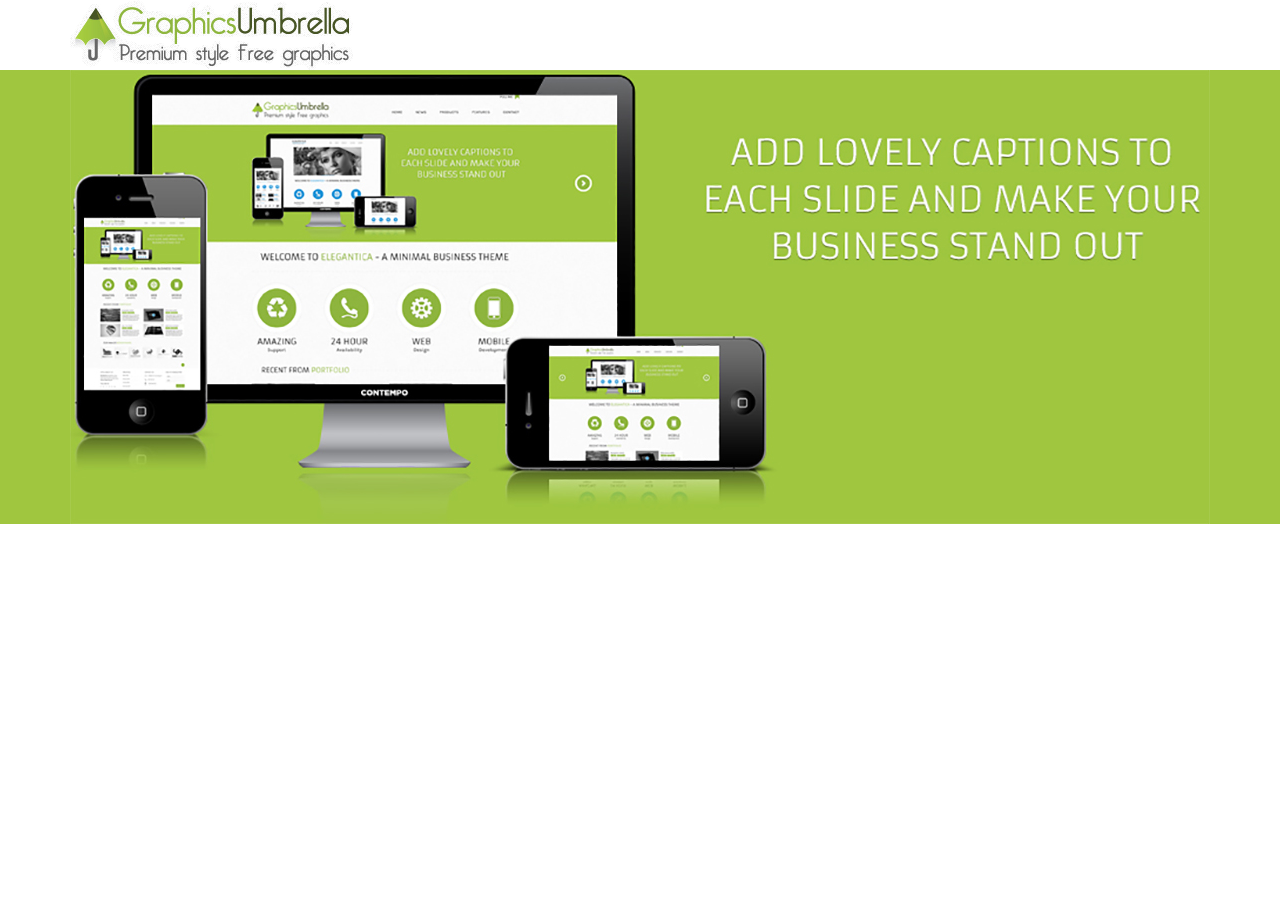
==== index.html @ b78e2ece "Start Over" ====
<!DOCTYPE html>
<html lang="en">
<head>
    <meta charset="UTF-8">
    <meta name="viewport" content="width=device-width, initial-scale=1.0">
    <meta http-equiv="X-UA-Compatible" content="ie=edge">
    <link rel="stylesheet" href="css/bootstrap.css">
    <link rel="stylesheet" href="css/style.css">
    <title>Umbrella</title>
</head>
<body>
    
<div class="topnav">
    <div class="container">
        <div class="row">
            <div class="col-sm-6"><img class="img-responsive" src="assets/logo.png" alt=""></div>
            <div class="col-sm-6">  </div>
        </div>
    </div>
</div>




<div class="slide">
    <div class="container">
        <div class="row">
            <div class="col-sm-12">
                <img src="assets/hero.jpg" alt=""  class="img-responsive">
            </div>
        </div>
    </div>
</div>





<div class="circle">
    <div class="container">
        <div class="row">
            <div class="col-sm-3"></div>
            <div class="col-sm-3"></div>
            <div class="col-sm-3"></div>
            <div class="col-sm-3"></div>
        </div>
    </div>
</div>

 


<div class="portifolio">
    <div class="container">
        <div class="row">
            <div class="col-sm-6"></div>
            <div class="col-sm-6"></div>
        </div>
    </div>
</div>




<div class="ads">
    <container>
        <div class="row">
            <div class="col-sm-12"></div>
        </div>
    </container>
</div>




<div class="bottomnav">
    <div class="container">
        <div class="row">
            <div class="col-sm-3"></div>
            <div class="col-sm-3"></div>
            <div class="col-sm-3"></div>
            <div class="col-sm-3"></div>
        </div>
    </div>
</div>




<div class="footer">
    <div class="container">
        <div class="row">
            <div class="col-sm-6"></div>
            <div class="col-sm-6"></div>
        </div>
    </div>
</div>






</body>
</html>
---- css/style.css ----
.slide{
    background-color: #a0c63f;
}
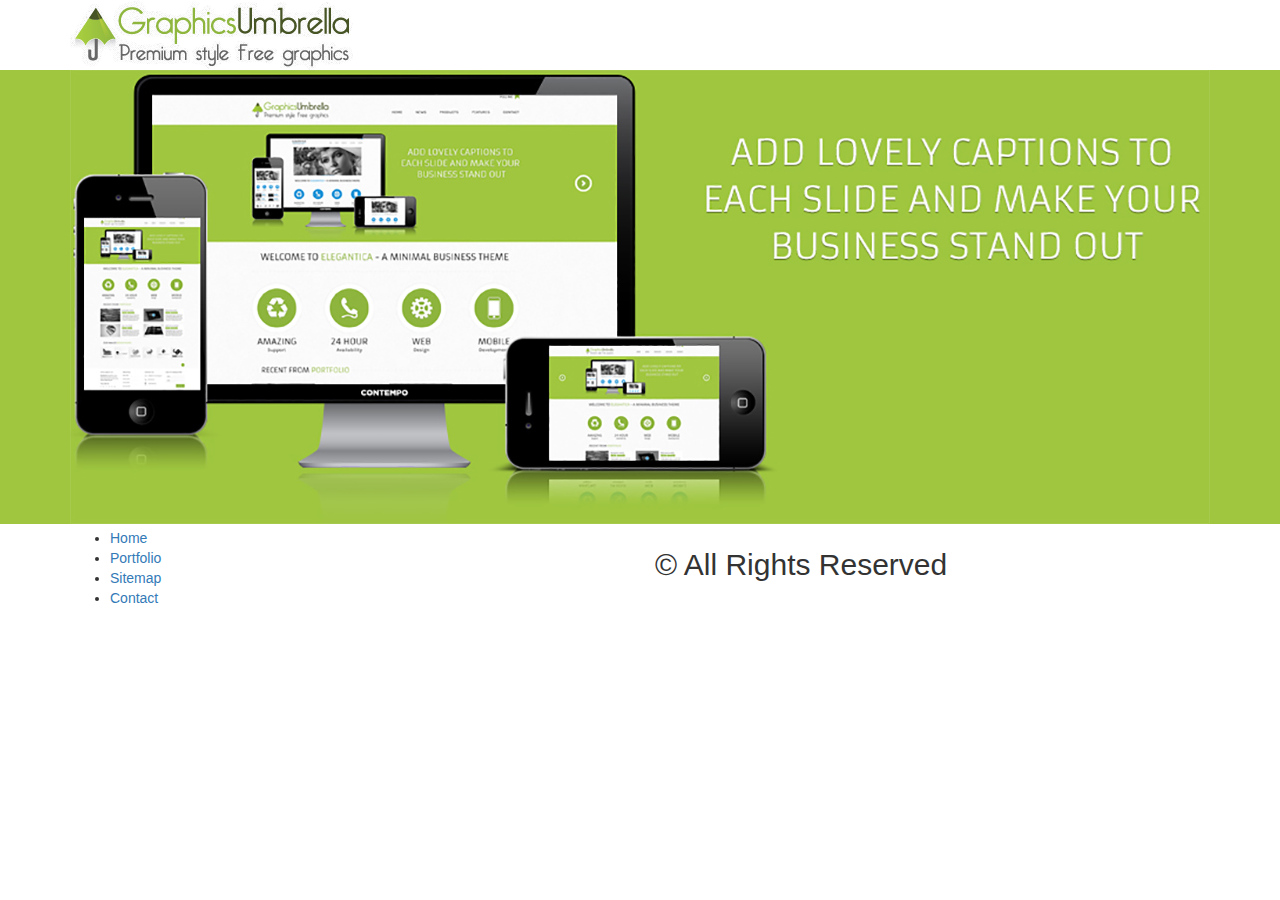
==== commit a1654b25: "rough draft" ====
--- a/index.html
+++ b/index.html
@@ -90,8 +90,17 @@
 <div class="footer">
     <div class="container">
         <div class="row">
-            <div class="col-sm-6"></div>
-            <div class="col-sm-6"></div>
+            <div class="col-sm-6">
+                <ul>
+                    <li><a href="#link">Home</a></li>
+                    <li><a href="#link">Portfolio</a></li>
+                    <li><a href="#link">Sitemap</a></li>
+                    <li><a href="#link">Contact</a></li>
+                </ul>
+            </div>
+            <div class="col-sm-6">
+               <h2>&copy All Rights Reserved</h2>
+            </div>
         </div>
     </div>
 </div>
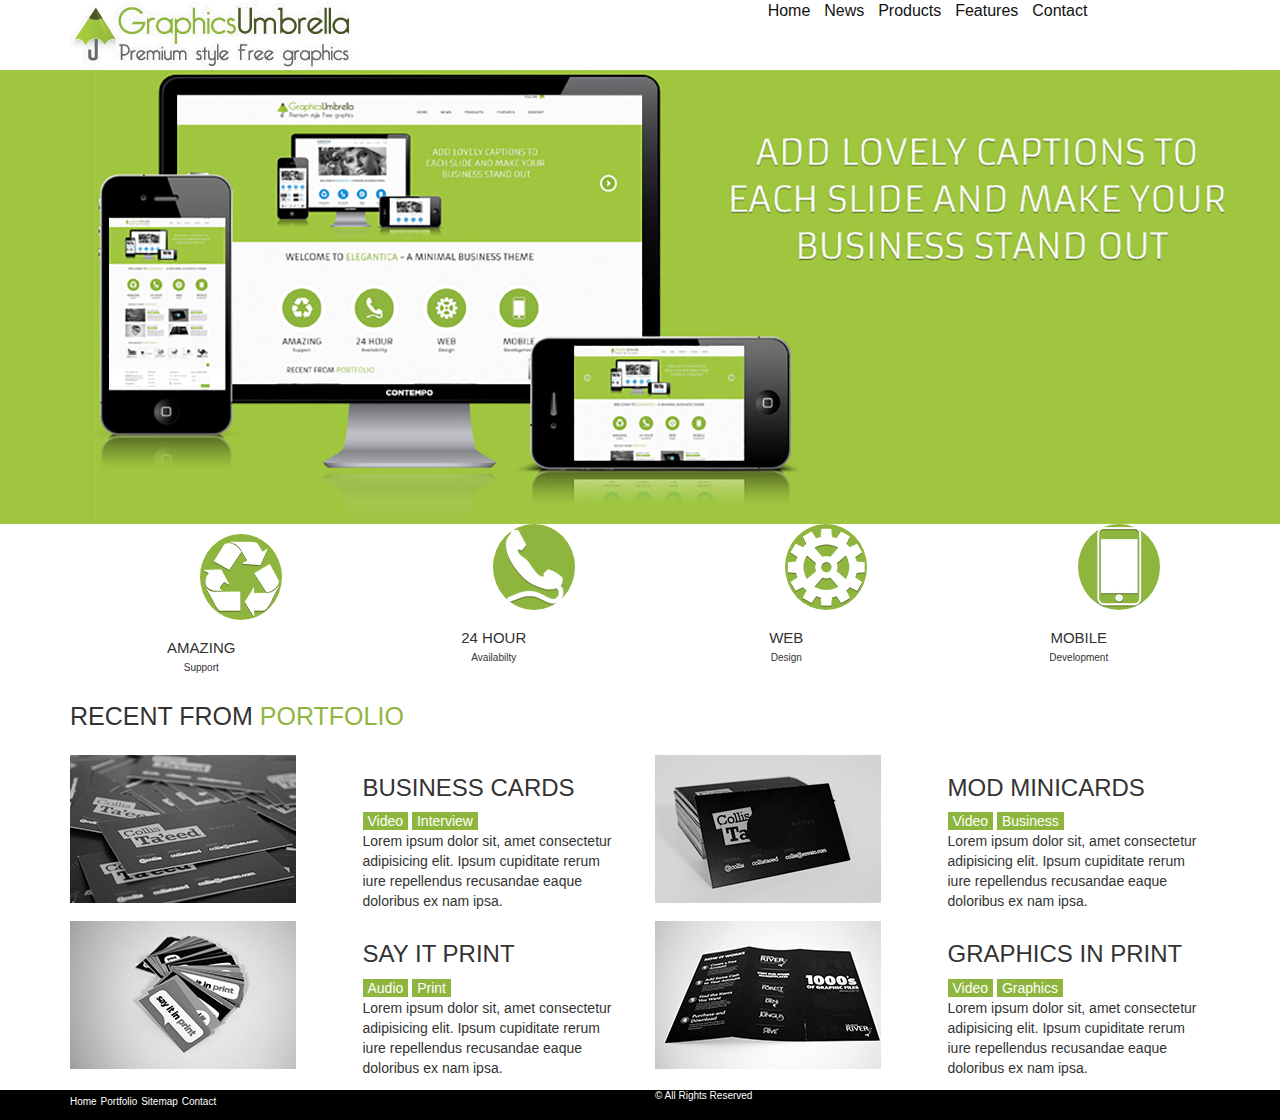
==== commit 694b6e30: "update" ====
--- a/index.html
+++ b/index.html
@@ -14,7 +14,15 @@
     <div class="container">
         <div class="row">
             <div class="col-sm-6"><img class="img-responsive" src="assets/logo.png" alt=""></div>
-            <div class="col-sm-6">  </div>
+            <div class="col-sm-6">
+                <ul>
+                    <li><a href="#link">Home</a></li>
+                    <li><a href="#link">News</a></li>
+                    <li><a href="#link">Products</a></li>
+                    <li><a href="#link">Features</a></li>
+                    <li><a href="#link">Contact</a></li>
+                </ul>
+            </div>
         </div>
     </div>
 </div>
@@ -39,10 +47,26 @@
 <div class="circle">
     <div class="container">
         <div class="row">
-            <div class="col-sm-3"></div>
-            <div class="col-sm-3"></div>
-            <div class="col-sm-3"></div>
-            <div class="col-sm-3"></div>
+            <div class="col-sm-3 cir1">
+                <img src="assets/icon-recycle.gif" alt="" class="img-responsive">
+                <h2>AMAZING</h2>
+                <h3>Support</h3>
+            </div>
+            <div class="col-sm-3">
+                <img src="assets/icon-phone.gif" alt="" class="img-responsive">
+                <h2>24 HOUR</h2>
+                <h3>Availabilty</h3>
+            </div>
+            <div class="col-sm-3">
+                <img src="assets/icon-cog.gif" alt="" class="img-responsive">
+                <h2>WEB</h2>
+                <h3>Design</h3>
+            </div>
+            <div class="col-sm-3">
+                <img src="assets/icon-mobile.gif" alt="" class="img-responsive">
+                <h2>MOBILE</h2>
+                <h3>Development</h3>
+            </div>
         </div>
     </div>
 </div>
@@ -53,12 +77,67 @@
 <div class="portifolio">
     <div class="container">
         <div class="row">
-            <div class="col-sm-6"></div>
-            <div class="col-sm-6"></div>
+            <div class="col-sm-12">
+                <h2>RECENT FROM <span>PORTFOLIO</span></h2>
+            </div>
+        </div>
+        <div class="row">
+            <div class="col-sm-6">
+                <div class="row">
+                    <div class="col-sm-6">
+                        <img src="assets/callout-1.jpg" alt="">
+                    </div>
+                    <div class="col-sm-6 span">
+                        <h3>BUSINESS CARDS</h3>
+                        <span><p>Video</p> <p>Interview</p></span>
+                        <p>Lorem ipsum dolor sit, amet consectetur adipisicing elit. Ipsum cupiditate rerum iure repellendus recusandae eaque doloribus ex nam ipsa.</p>
+                    </div>
+                </div>
+            </div>
+            <!-- Second Pic -->
+            <div class="col-sm-6">
+                <div class="row">
+                    <div class="col-sm-6">
+                        <img src="assets/callout-2.jpg" alt="">
+                    </div>
+                    <div class="col-sm-6 span">
+                        <h3>MOD MINICARDS</h3>
+                        <span><p>Video</p> <p>Business</p></span>
+                        <p>Lorem ipsum dolor sit, amet consectetur adipisicing elit. Ipsum cupiditate rerum iure repellendus recusandae eaque doloribus ex nam ipsa.</p>
+                    </div>
+                </div>
+            </div>
+        </div>
+        <!-- Second Row -->
+        <div class="row">
+            <div class="col-sm-6">
+                <div class="row">
+                    <div class="col-sm-6">
+                        <img src="assets/callout-3.jpg" alt="">
+                    </div>
+                    <div class="col-sm-6 span">
+                        <h3>SAY IT PRINT</h3>
+                        <span><p>Audio</p> <p>Print</p></span>
+                        <p>Lorem ipsum dolor sit, amet consectetur adipisicing elit. Ipsum cupiditate rerum iure repellendus recusandae eaque doloribus ex nam ipsa.</p>
+                    </div>
+                </div>
+            </div>
+            <!-- Second Pic -->
+            <div class="col-sm-6">
+                <div class="row">
+                    <div class="col-sm-6">
+                        <img src="assets/callout-4.jpg" alt="">
+                    </div>
+                    <div class="col-sm-6 span">
+                        <h3>GRAPHICS IN PRINT</h3>
+                        <span><p>Video</p> <p>Graphics</p></span>
+                        <p>Lorem ipsum dolor sit, amet consectetur adipisicing elit. Ipsum cupiditate rerum iure repellendus recusandae eaque doloribus ex nam ipsa.</p>
+                    </div>
+                </div>
+            </div>
         </div>
     </div>
 </div>
-
 
 
 
--- a/css/style.css
+++ b/css/style.css
@@ -1,6 +1,66 @@
+
+.topnav ul{
+    text-align: center;
+    padding: 0;
+}
+.topnav li{
+    font-size: 16px;
+    padding-right: 10px;
+    display: inline;
+    text-decoration: none;
+}
+.topnav a{
+    color: #111111;
+}
+.topnav a:hover{
+    color: #a0c63f;
+}
+
 
 .slide{
     background-color: #a0c63f;
+}
+.slide img{
+margin-left: 25px;
+}
+
+
+
+.circle img{
+    margin-left: 130px;
+    border-radius: 50%;
+}
+.circle img-responsive{
+    text-align: center;
+}
+.circle h2{
+    font-size: 15px;
+    text-align: center;
+    margin-bottom: 0;
+}
+.circle h3{
+    font-size: 10px;
+    text-align: center;
+    margin-top: 5px;
+}
+.cir1{
+margin-top: 10px;
+}
+
+
+
+.portifolio h2{
+    font-size: 25px;
+    margin-bottom: 25px;
+}
+.portifolio span{
+    color: #90b541;
+}
+.span span p {
+    background-color:#8eb53e;
+    color: #fff;
+    display: inline;
+    padding: 1px 5px 1px 5px;
 }
 
 
@@ -15,30 +75,26 @@
 
 
 
-
-
-
-
-
-
-
-
-
-
-
-
-
-
-
-
-
-
-
-
-
-
-
-
-
-
-
+.footer{
+    background-color: black;
+    color: #fff;
+}
+.footer ul{
+    text-align: left;
+    padding: 0;
+}
+.footer li{
+    font-size: 10px;
+    display: inline;
+    text-decoration: none;
+}
+.footer a{
+    color: #fff;
+}
+.footer a:hover{
+    color: #a0c63f;
+}
+.footer h2{
+    margin: 0;
+    font-size: 10px;
+}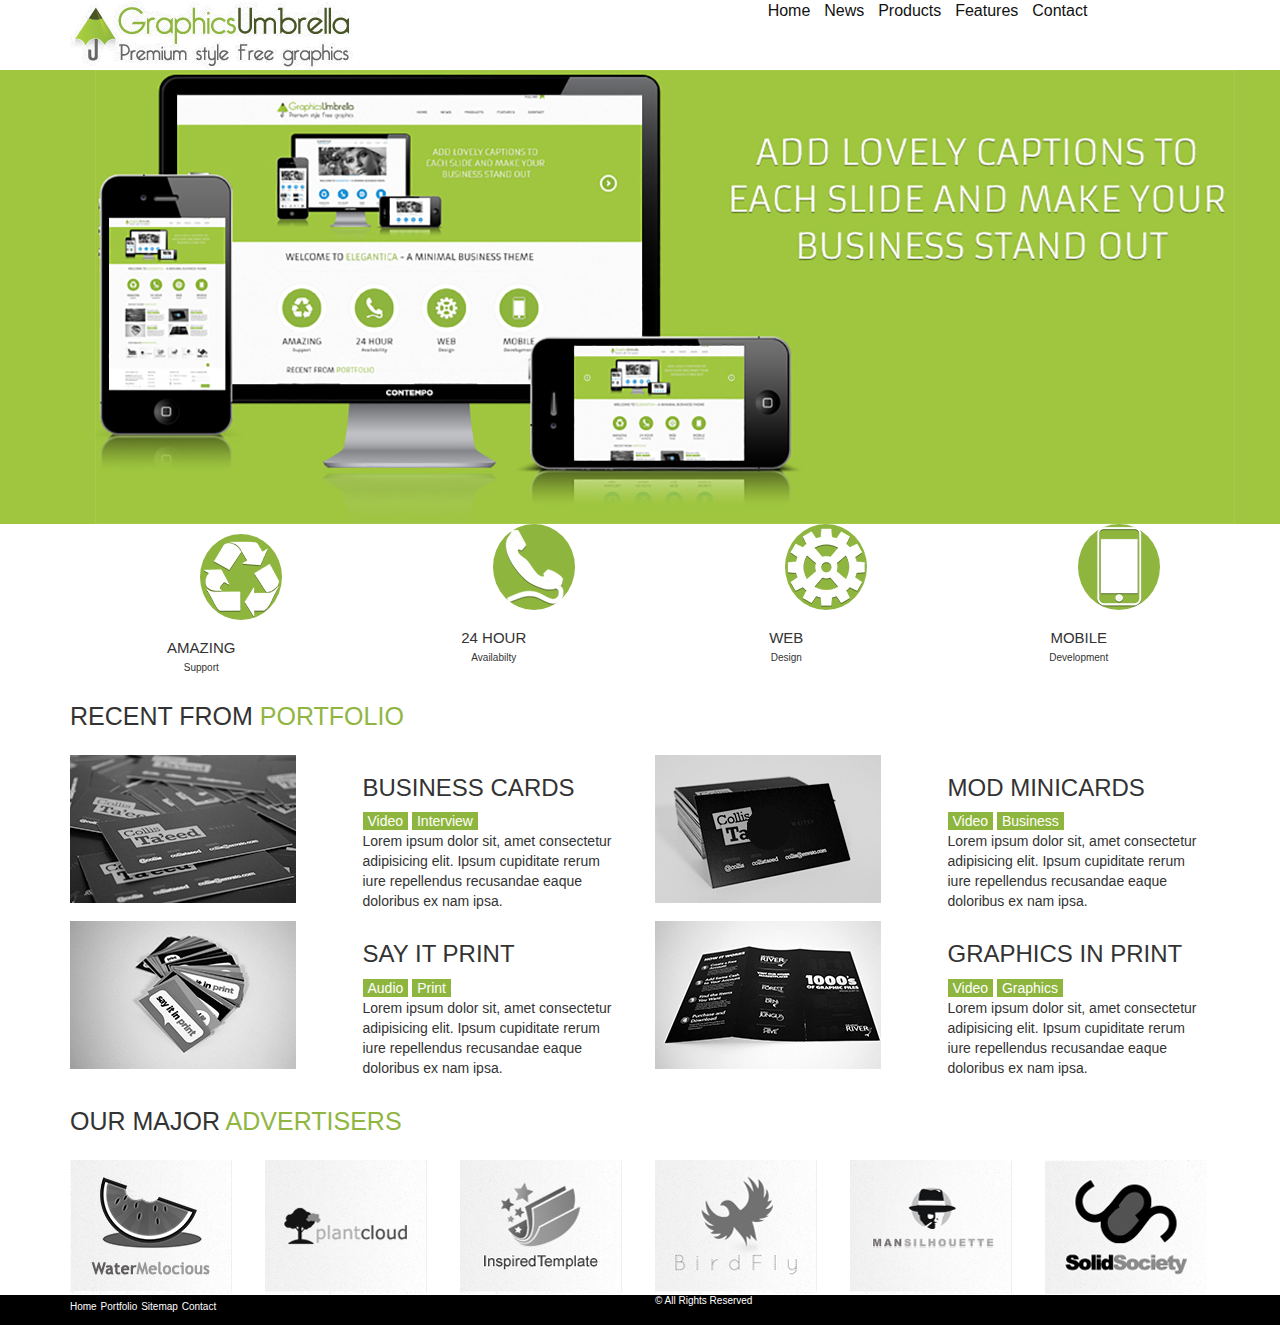
==== commit 871d8f1b: "update" ====
--- a/index.html
+++ b/index.html
@@ -29,7 +29,6 @@
 
 
 
-
 <div class="slide">
     <div class="container">
         <div class="row">
@@ -39,8 +38,6 @@
         </div>
     </div>
 </div>
-
-
 
 
 
@@ -72,7 +69,6 @@
 </div>
 
  
-
 
 <div class="portifolio">
     <div class="container">
@@ -142,13 +138,22 @@
 
 
 <div class="ads">
-    <container>
+    <div class="container">
         <div class="row">
-            <div class="col-sm-12"></div>
+            <div class="col-sm-12">
+                <h2>OUR MAJOR <span>ADVERTISERS</span></h2>
+            </div>
         </div>
-    </container>
+        <div class="row">
+            <div class="col-sm-2"><a href="#link"><img src="assets/water.jpg" alt="" class="img-responsive"></a></div>
+            <div class="col-sm-2"><a href="#link"><img src="assets/plant.jpg" alt="" class="img-responsive"></a></div>
+            <div class="col-sm-2"><a href="#link"><img src="assets/inspired.jpg" alt="" class="img-responsive"></a></div>
+            <div class="col-sm-2"><a href="#link"><img src="assets/bird.jpg" alt="" class="img-responsive"></a></div>
+            <div class="col-sm-2"><a href="#link"><img src="assets/man.jpg" alt="" class="img-responsive"></a></div>
+            <div class="col-sm-2"><a href="#link"><img src="assets/solid.jpg" alt="" class="img-responsive"></a></div>
+        </div>
+    </div>
 </div>
-
 
 
 
@@ -162,7 +167,6 @@
         </div>
     </div>
 </div>
-
 
 
 
--- a/css/style.css
+++ b/css/style.css
@@ -65,13 +65,19 @@
 
 
 
+.ads h2{
+    font-size: 25px;
+    margin-bottom: 25px;
+}
+.ads span{
+    color: #90b541;
+}
 
 
 
+.bottomnav{
 
-
-
-
+}
 
 
 
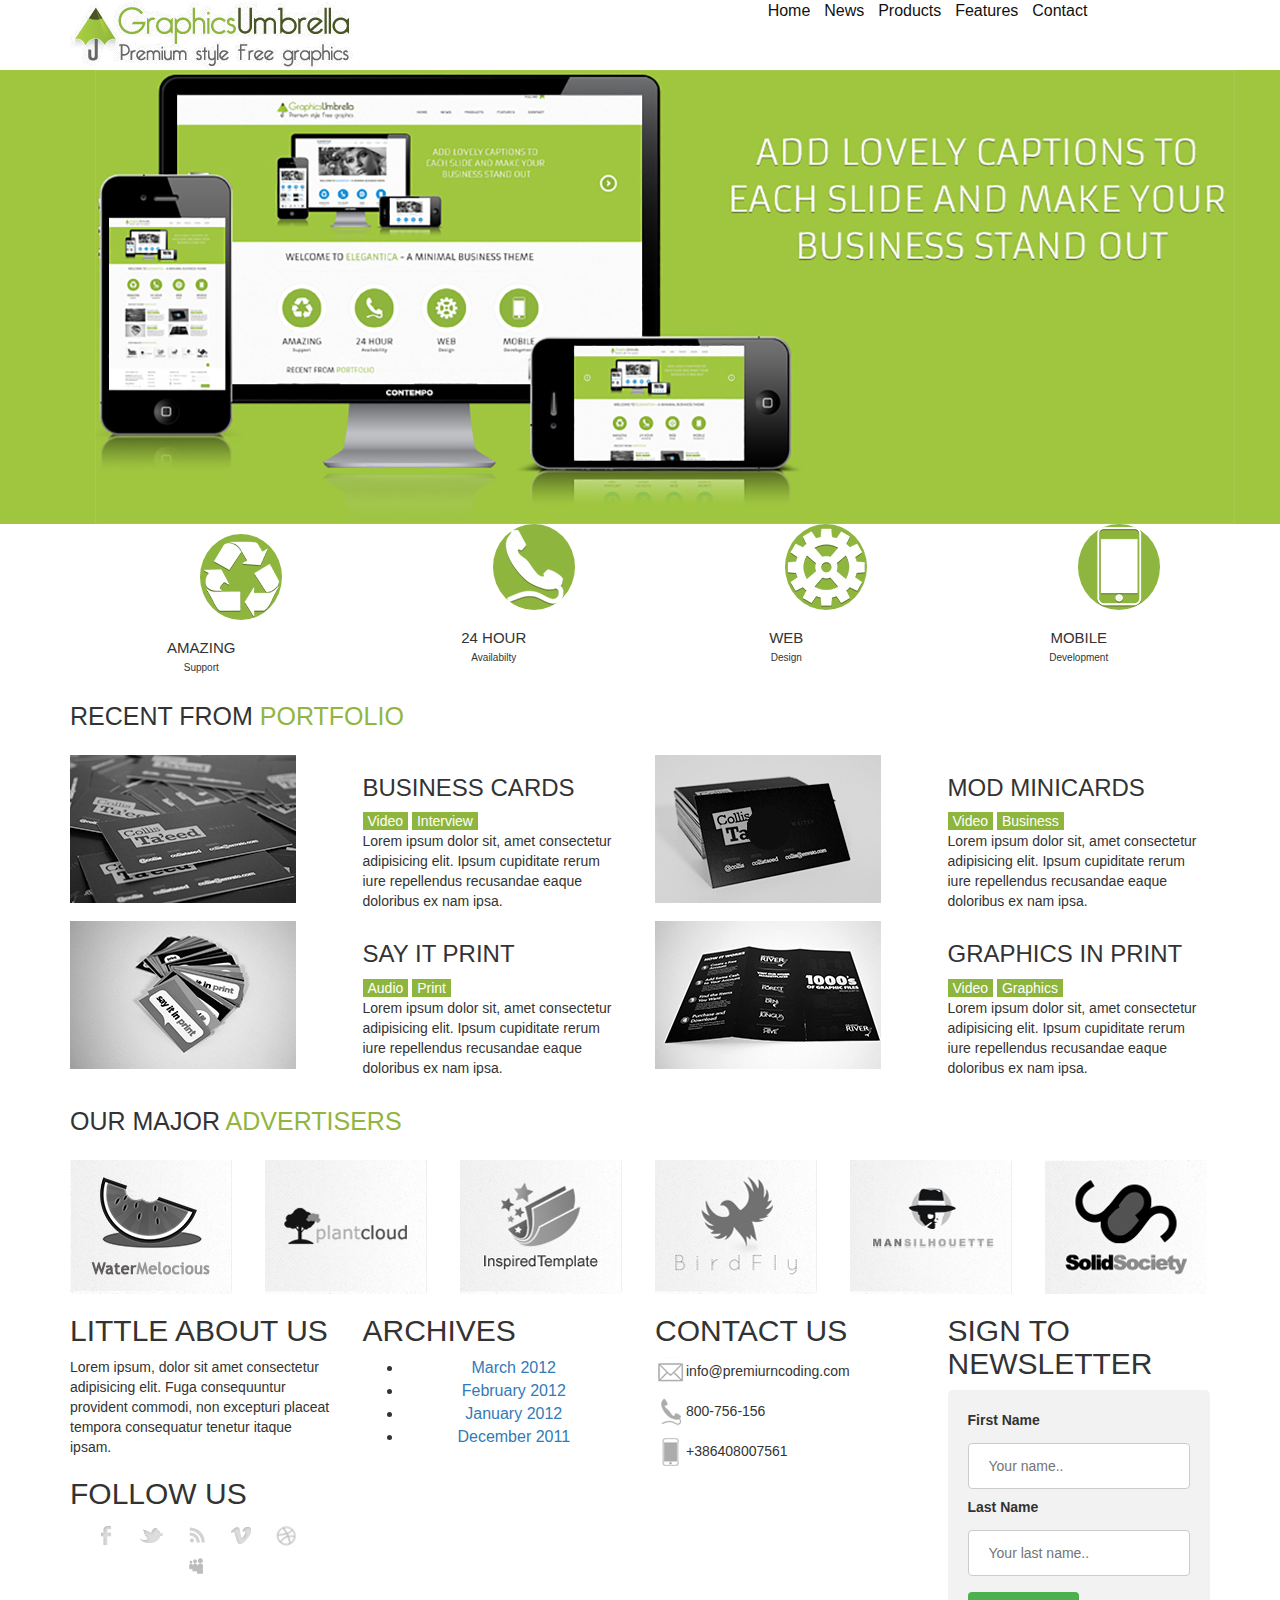
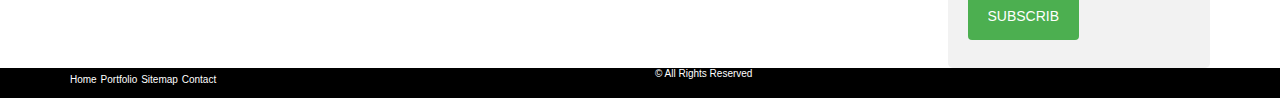
==== commit 64932ee7: "update" ====
--- a/index.html
+++ b/index.html
@@ -160,10 +160,48 @@
 <div class="bottomnav">
     <div class="container">
         <div class="row">
-            <div class="col-sm-3"></div>
-            <div class="col-sm-3"></div>
-            <div class="col-sm-3"></div>
-            <div class="col-sm-3"></div>
+            <div class="col-sm-3 bncol1">
+                <h2>LITTLE ABOUT US</h2>
+                <p>Lorem ipsum, dolor sit amet consectetur adipisicing elit. Fuga consequuntur provident commodi, non excepturi placeat tempora consequatur tenetur itaque ipsam.</p>
+                <h2>FOLLOW US</h2>
+                <ul>
+                    <li><a href="#link"><img src="assets/icons-small-fb.gif" alt=""></a></li>
+                    <li><a href="#link"><img src="assets/icons-small-tw.gif" alt=""></a></li>
+                    <li><a href="#link"><img src="assets/icons-small-rss.gif" alt=""></a></li>
+                    <li><a href="#link"><img src="assets/icons-small-vimeo.gif" alt=""></a></li>
+                    <li><a href="#link"><img src="assets/icons-small-dribble.gif" alt=""></a></li>
+                    <li><a href="#link"><img src="assets/icons-small-blogger.gif" alt=""></a></li>
+                </ul>
+            </div>
+            <div class="col-sm-3 bncol2">
+                <h2>ARCHIVES</h2>
+                <ul>
+                    <li><a href="#link">March 2012</a></li>
+                    <li><a href="#link">February 2012</a></li>
+                    <li><a href="#link">January 2012</a></li>
+                    <li><a href="#link">December 2011</a></li>
+                </ul>
+            </div>
+            <div class="col-sm-3">
+                <h2>CONTACT US</h2>
+                <p><img src="assets/icon-small-envelope.gif" alt="">info@premiurncoding.com</p>
+                <p><img src="assets/icon-small-phone.gif" alt="">800-756-156</p>
+                <p><img src="assets/icon-small-mobile.gif" alt="">+386408007561</p>
+            </div>
+            <div class="col-sm-3">
+                <h2>SIGN TO NEWSLETTER</h2>
+                <div class="type">
+                        <form action="/action_page.php">
+                          <label for="fname">First Name</label>
+                          <input type="text" id="fname" name="firstname" placeholder="Your name..">
+                      
+                          <label for="lname">Last Name</label>
+                          <input type="text" id="lname" name="lastname" placeholder="Your last name..">
+                        
+                          <input type="SUBSCRIBE" value="SUBSCRIBE">
+                        </form>
+                      </div>
+            </div>
         </div>
     </div>
 </div>
--- a/css/style.css
+++ b/css/style.css
@@ -75,9 +75,84 @@
 
 
 
-.bottomnav{
+.bncol1 ul{
+    text-align: center;
+    padding: 0;
+}
+.bncol1 li{
+    font-size: 16px;
+    padding-right: 10px;
+    display: inline;
+    text-decoration: none;
+}
+.bncol1 a:hover{
+    color: #8eb53e;
+}
 
+
+
+.bncol2 ul{
+    text-align: center;
 }
+.bncol2 li{
+    font-size: 16px;
+    text-decoration: none;
+}
+
+
+
+
+
+
+
+
+
+
+
+
+
+
+
+
+
+
+
+
+input[type=text], select {
+    width: 100%;
+    padding: 12px 20px;
+    margin: 8px 0;
+    display: inline-block;
+    border: 1px solid #ccc;
+    border-radius: 4px;
+    box-sizing: border-box;
+  }
+  
+  input[type=SUBSCRIBE] {
+    width: 50%;
+    background-color: #4CAF50;
+    color: white;
+    padding: 14px 20px;
+    margin: 8px 0;
+    border: none;
+    border-radius: 4px;
+    cursor: pointer;
+  }
+  
+  input[type=SUBSCRIBE]:hover {
+    background-color: #45a049;
+  }
+  
+.type{
+    border-radius: 5px;
+    background-color: #f2f2f2;
+    padding: 20px;
+  }
+
+
+
+
+
 
 
 
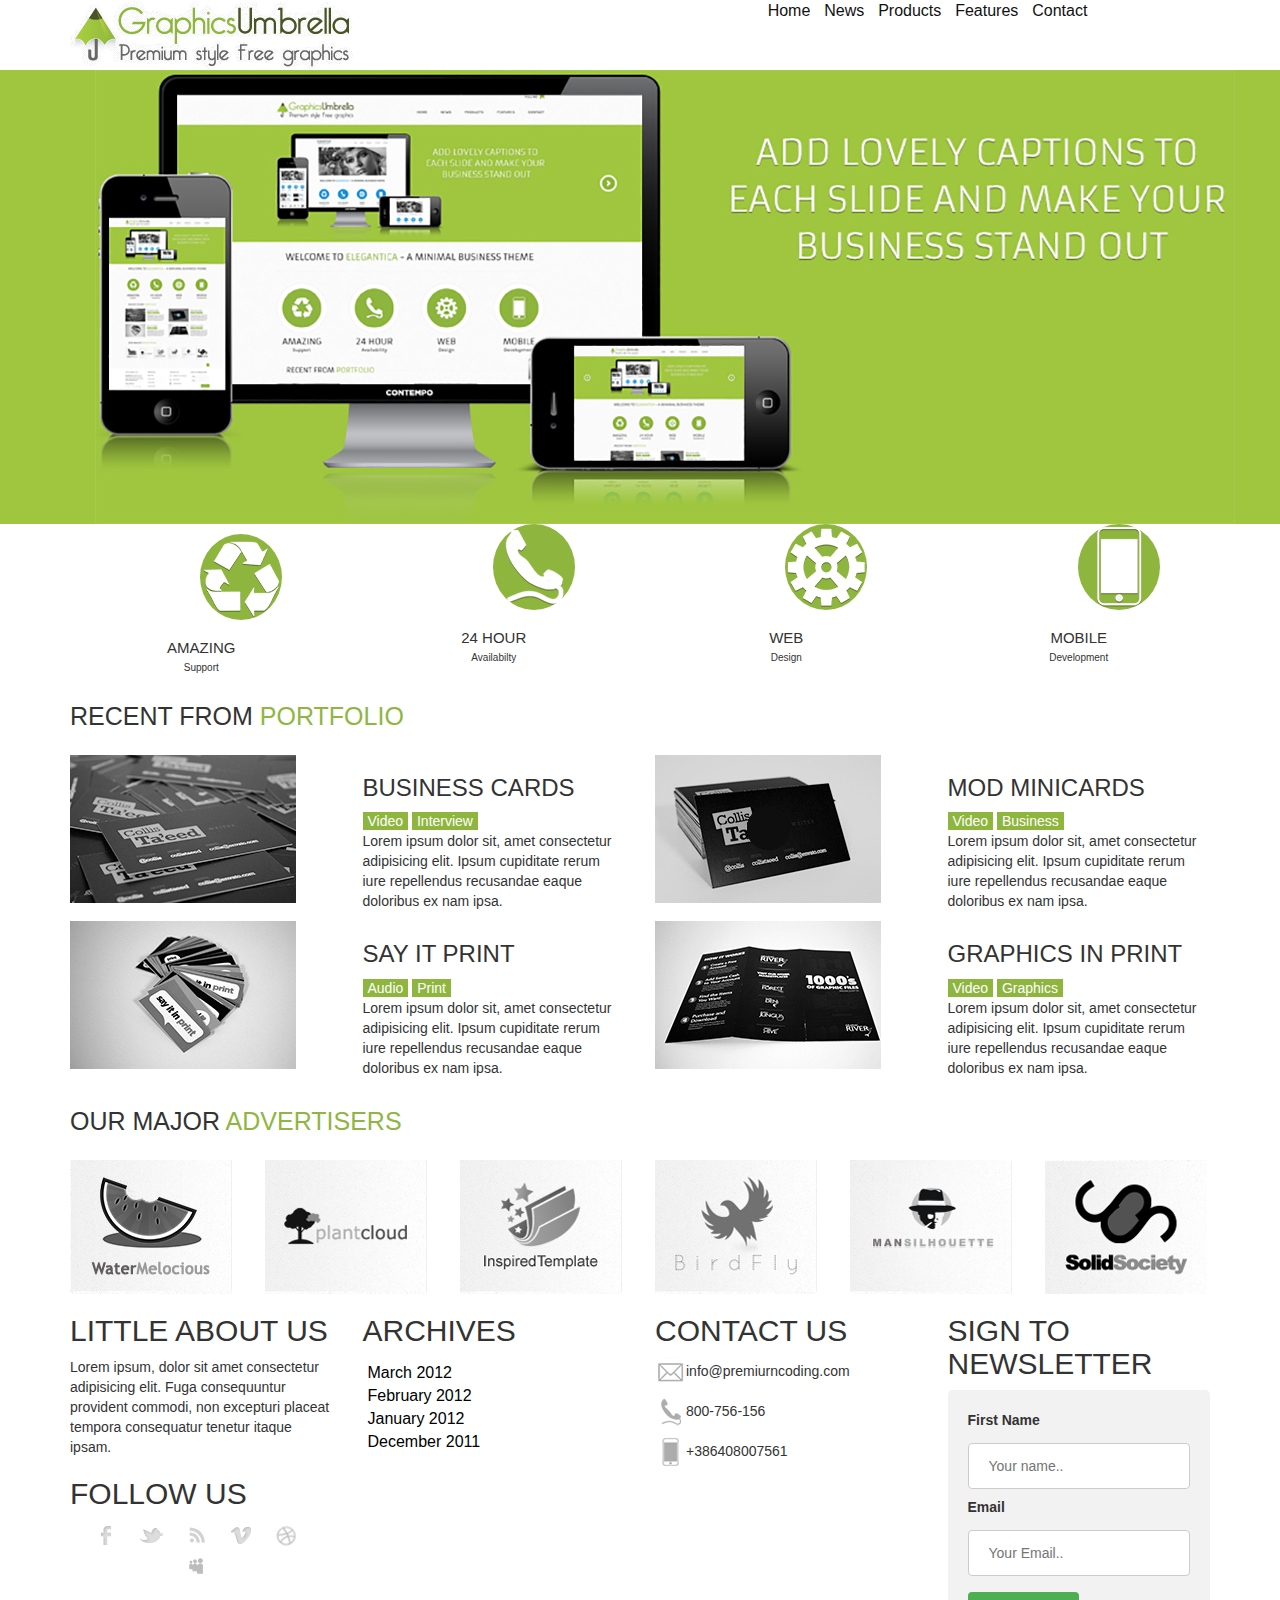
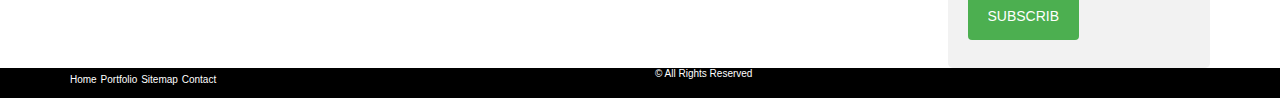
==== commit 6965a654: "update" ====
--- a/index.html
+++ b/index.html
@@ -195,8 +195,8 @@
                           <label for="fname">First Name</label>
                           <input type="text" id="fname" name="firstname" placeholder="Your name..">
                       
-                          <label for="lname">Last Name</label>
-                          <input type="text" id="lname" name="lastname" placeholder="Your last name..">
+                          <label for="email">Email</label>
+                          <input type="text" id="email" name="Email" placeholder="Your Email..">
                         
                           <input type="SUBSCRIBE" value="SUBSCRIBE">
                         </form>
@@ -227,9 +227,5 @@
 </div>
 
 
-
-
-
-
 </body>
 </html>--- a/css/style.css
+++ b/css/style.css
@@ -92,12 +92,20 @@
 
 
 .bncol2 ul{
-    text-align: center;
+    text-align: left;
+    padding: 5px;
+    list-style: none;
 }
 .bncol2 li{
     font-size: 16px;
     text-decoration: none;
 }
+.bncol2 a{
+color: black;
+}
+.bncol2 a:hover{
+    color: #4CAF50;
+    }
 
 
 
@@ -116,8 +124,7 @@
 
 
 
-
-
+/* Sign Up Newletter */
 input[type=text], select {
     width: 100%;
     padding: 12px 20px;
@@ -151,11 +158,6 @@
 
 
 
-
-
-
-
-
 .footer{
     background-color: black;
     color: #fff;
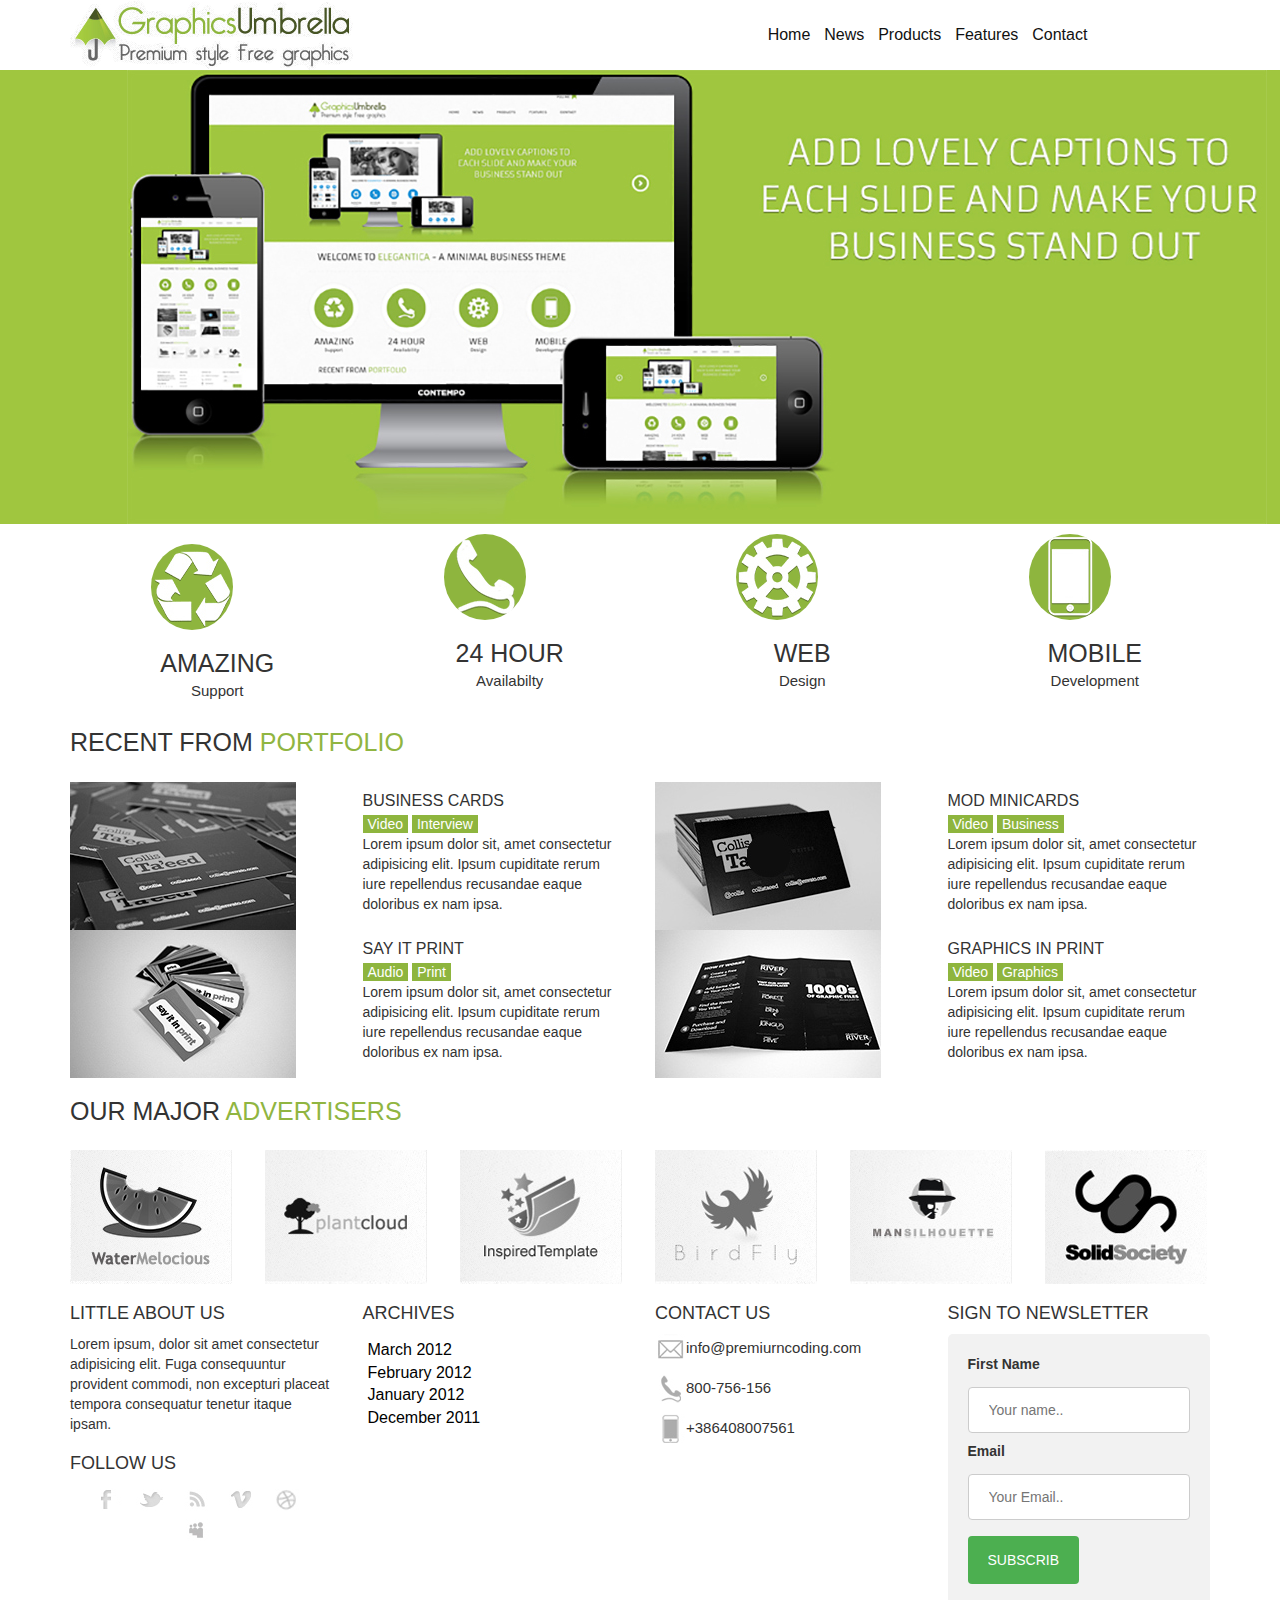
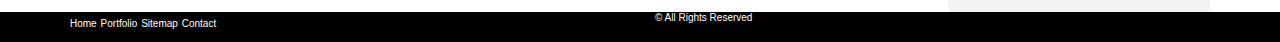
==== commit b79c4bd8: "update" ====
--- a/index.html
+++ b/index.html
@@ -81,7 +81,7 @@
             <div class="col-sm-6">
                 <div class="row">
                     <div class="col-sm-6">
-                        <img src="assets/callout-1.jpg" alt="">
+                        <img src="assets/callout-1.jpg" alt="" class="img-responsive">
                     </div>
                     <div class="col-sm-6 span">
                         <h3>BUSINESS CARDS</h3>
@@ -94,7 +94,7 @@
             <div class="col-sm-6">
                 <div class="row">
                     <div class="col-sm-6">
-                        <img src="assets/callout-2.jpg" alt="">
+                        <img src="assets/callout-2.jpg" alt=""class="img-responsive">
                     </div>
                     <div class="col-sm-6 span">
                         <h3>MOD MINICARDS</h3>
@@ -109,7 +109,7 @@
             <div class="col-sm-6">
                 <div class="row">
                     <div class="col-sm-6">
-                        <img src="assets/callout-3.jpg" alt="">
+                        <img src="assets/callout-3.jpg" alt=""class="img-responsive">
                     </div>
                     <div class="col-sm-6 span">
                         <h3>SAY IT PRINT</h3>
@@ -122,7 +122,7 @@
             <div class="col-sm-6">
                 <div class="row">
                     <div class="col-sm-6">
-                        <img src="assets/callout-4.jpg" alt="">
+                        <img src="assets/callout-4.jpg" alt=""class="img-responsive">
                     </div>
                     <div class="col-sm-6 span">
                         <h3>GRAPHICS IN PRINT</h3>
@@ -182,7 +182,7 @@
                     <li><a href="#link">December 2011</a></li>
                 </ul>
             </div>
-            <div class="col-sm-3">
+            <div class="col-sm-3 bncol3">
                 <h2>CONTACT US</h2>
                 <p><img src="assets/icon-small-envelope.gif" alt="">info@premiurncoding.com</p>
                 <p><img src="assets/icon-small-phone.gif" alt="">800-756-156</p>
--- a/css/style.css
+++ b/css/style.css
@@ -2,6 +2,11 @@
 .topnav ul{
     text-align: center;
     padding: 0;
+}
+@media (min-width: 768px){
+    .topnav ul{
+        margin-top: 24px;
+    }
 }
 .topnav li{
     font-size: 16px;
@@ -23,23 +28,54 @@
 .slide img{
 margin-left: 25px;
 }
-
-
-
+@media (min-width: 768px){
+    .slide img{
+        margin-left: 57px;
+    }
+}
+
+
+
+@media (min-width: 768px) {
+    .circle{
+        margin-left: 32px;
+    }
+}
 .circle img{
     margin-left: 130px;
     border-radius: 50%;
 }
+@media (min-width: 425px) {
+    .circle img{
+        margin-left: 155px;
+        margin-top: 10px;
+    }
+}
+@media (min-width: 768px) {
+    .circle img{
+        margin-left: 35px;
+    }
+}
+@media (min-width: 1024px) {
+    .circle img{
+        margin-left: 65px;
+    }
+}
+@media (min-width: 1440px) {
+    .circle img{
+        margin-left: 90px;
+    }
+}
 .circle img-responsive{
     text-align: center;
 }
 .circle h2{
+    font-size: 25px;
+    text-align: center;
+    margin-bottom: 0;
+}
+.circle h3{
     font-size: 15px;
-    text-align: center;
-    margin-bottom: 0;
-}
-.circle h3{
-    font-size: 10px;
     text-align: center;
     margin-top: 5px;
 }
@@ -53,6 +89,13 @@
     font-size: 25px;
     margin-bottom: 25px;
 }
+@media (min-width: 768px) {
+    .portifolio h3{
+        font-size: 16px;
+        margin-top: 10px;
+        margin-bottom: 5px;
+    }
+}
 .portifolio span{
     color: #90b541;
 }
@@ -62,7 +105,16 @@
     display: inline;
     padding: 1px 5px 1px 5px;
 }
-
+@media (min-width: 768px){
+    .portifolio p{
+        font-size: 10px;
+    }
+}
+@media (min-width: 1024px){
+    .portifolio p{
+        font-size: 14px;
+    }
+}
 
 
 .ads h2{
@@ -75,6 +127,28 @@
 
 
 
+@media (min-width: 768px){
+    .bottomnav h2{
+        font-size: 14px;
+    }
+}
+@media (min-width: 1024px){
+    .bottomnav h2{
+        font-size: 18px;
+    }
+}
+
+
+@media (min-width: 768px){
+    .bncol1 p{
+        font-size: 11px;
+    }
+}
+@media (min-width: 1024px){
+    .bncol1 p{
+        font-size: 14px;
+    }
+}
 .bncol1 ul{
     text-align: center;
     padding: 0;
@@ -105,23 +179,31 @@
 }
 .bncol2 a:hover{
     color: #4CAF50;
-    }
-
-
-
-
-
-
-
-
-
-
-
-
-
-
-
-
+}
+@media (min-width: 1440px) {
+    .bncol2 a{
+        font-size: 20px;
+    }
+}
+
+
+
+
+@media (min-width: 768px){
+    .bncol3 p{
+        font-size: 10px;
+    }
+}
+@media (min-width: 1024px){
+    .bncol3 p{
+        font-size: 15px;
+    }
+}
+@media (min-width: 1440px){
+    .bncol3 p{
+        font-size: 19px;
+    }
+}
 
 
 /* Sign Up Newletter */
@@ -134,7 +216,6 @@
     border-radius: 4px;
     box-sizing: border-box;
   }
-  
   input[type=SUBSCRIBE] {
     width: 50%;
     background-color: #4CAF50;
@@ -145,11 +226,9 @@
     border-radius: 4px;
     cursor: pointer;
   }
-  
   input[type=SUBSCRIBE]:hover {
     background-color: #45a049;
   }
-  
 .type{
     border-radius: 5px;
     background-color: #f2f2f2;
@@ -158,6 +237,7 @@
 
 
 
+
 .footer{
     background-color: black;
     color: #fff;
